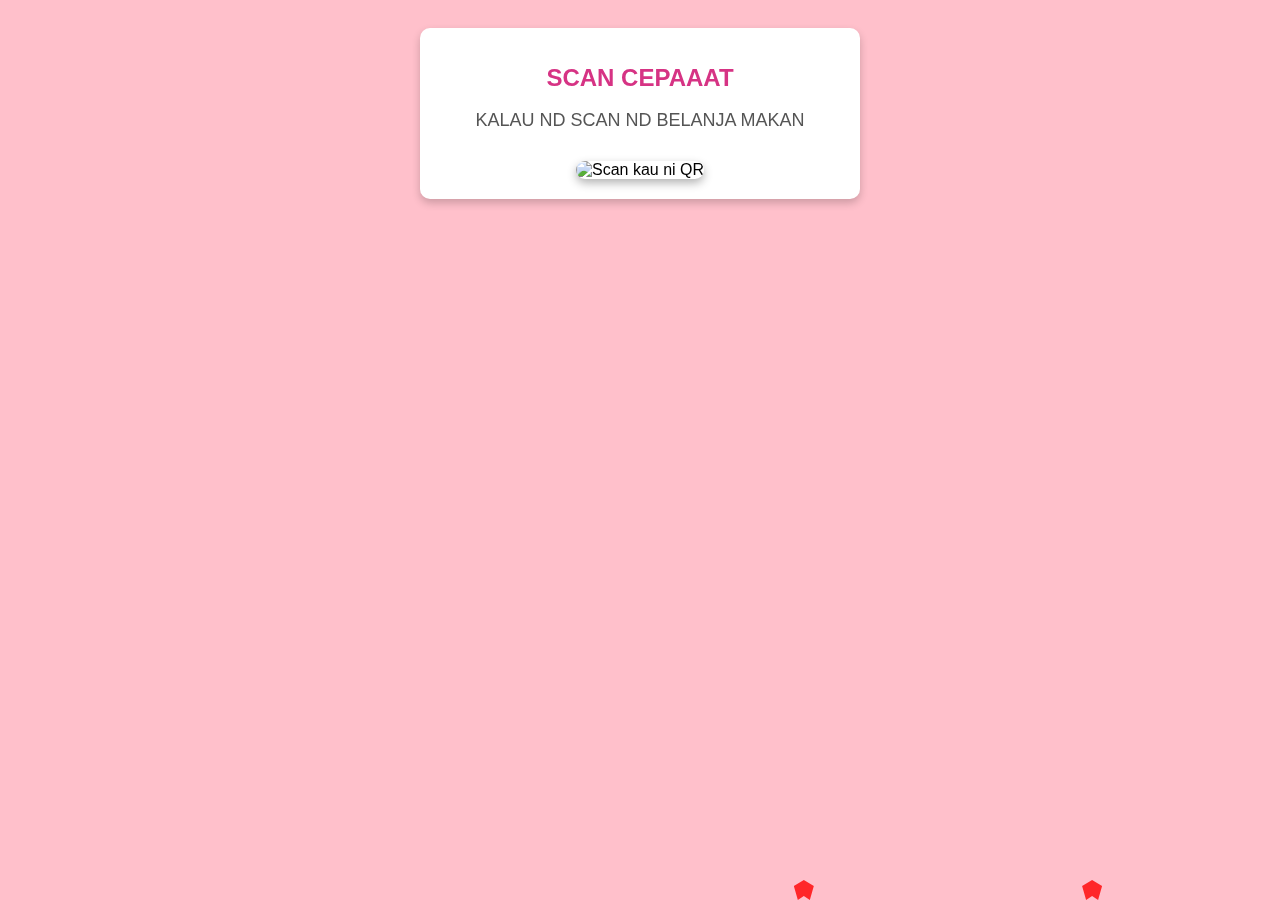
==== index.html @ 8c653ecb "Add files via upload" ====
<!DOCTYPE html>
<html lang="en">
<head>
    <meta charset="UTF-8">
    <meta name="viewport" content="width=device-width, initial-scale=1.0">
    <title>Please Scan To Enter Babygurl<3</title>
    <link rel="stylesheet" href="styles.css">
</head>
<body>
    <!-- Floating Hearts Container -->
    <div class="hearts-container"></div>

    <div class="container">
        <h1>SCAN CEPAAAT</h1>
        <p>KALAU ND SCAN ND BELANJA MAKAN</p>
        <img src="img/QR_code.png" alt="Scan kau ni QR">
    </div>

    <!-- Background Music (Auto-play) -->
    <audio id="bg-music" autoplay loop>
        <source src="background sound\So High - Doja Cat [instrumental].mp3" type="audio/mpeg">
    </audio>

    <!-- QR Code Redirect Script -->
    <script>
        function checkQRCodeScan() {
            // Simulate QR scan detection (replace with actual QR scan logic)
            setTimeout(() => {
                window.location.href = "main.html"; // Redirect after scan
            }, 5000); // Redirect in 5 seconds
        }

        // Start checking for QR scan
        document.addEventListener("DOMContentLoaded", checkQRCodeScan);

        // Floating Hearts Effect
        function createHeart() {
            const heart = document.createElement("div");
            heart.classList.add("heart");
            heart.style.left = Math.random() * 100 + "vw";
            heart.style.animationDuration = Math.random() * 3 + 2 + "s";
            document.querySelector(".hearts-container").appendChild(heart);

            setTimeout(() => {
                heart.remove();
            }, 5000);
        }

        setInterval(createHeart, 300);
    </script>
</body>
</html>
---- styles.css ----
/* General Styles */
body {
    background-color: #FFC0CB;
    font-family: Arial, sans-serif;
    text-align: center;
    padding: 20px;
    overflow-x: hidden; /* Prevents horizontal scroll */
    overflow-y: auto;   /* Allows vertical scrolling */
}

/* Container for content */
.container, .surprise-container {
    max-width: 400px;
    margin: auto;
    background: white;
    padding: 20px;
    border-radius: 10px;
    box-shadow: 0 4px 8px rgba(0, 0, 0, 0.2);
    animation: fadeIn 1.5s ease-in-out;
    position: relative;
    z-index: 10;
}

/* Image Styling */
img, .popup-image {
    width: 200px;
    margin-top: 10px;
    border-radius: 10px;
    box-shadow: 0 4px 10px rgba(0, 0, 0, 0.3);
    animation: pulse 2s infinite alternate;
}

h1 {
    font-size: 24px;
    color: #D63384;
    animation: slideIn 1s ease-in-out;
}

p {
    font-size: 18px;
    color: #555;
    margin-bottom: 20px;
}

/* Floating Hearts Animation */
.hearts-container {
    position: fixed;
    top: 0;
    left: 0;
    width: 100%;
    height: 100%;
    pointer-events: none;
    overflow: hidden;
}

.heart {
    position: absolute;
    bottom: 0;
    width: 20px;
    height: 20px;
    background-color: red;
    clip-path: polygon(50% 0%, 100% 30%, 80% 100%, 50% 80%, 20% 100%, 0% 30%);
    opacity: 0.8;
    animation: floatUp 5s linear infinite;
}

/* Confetti Button Styling */
button {
    background-color: #FF69B4;
    color: white;
    padding: 10px 20px;
    font-size: 18px;
    border: none;
    border-radius: 5px;
    cursor: pointer;
    animation: pulse 2s infinite alternate;
}

button:hover {
    background-color: #D63384;
}

/* Keyframe Animations */
@keyframes floatUp {
    0% {
        transform: translateY(0) scale(0.5);
        opacity: 1;
    }
    50% {
        transform: translateY(-50vh) scale(1);
        opacity: 0.8;
    }
    100% {
        transform: translateY(-100vh) scale(1.5);
        opacity: 0;
    }
}

@keyframes fadeIn {
    from {
        opacity: 0;
        transform: translateY(-20px);
    }
    to {
        opacity: 1;
        transform: translateY(0);
    }
}

@keyframes slideIn {
    from {
        opacity: 0;
        transform: translateY(-10px);
    }
    to {
        opacity: 1;
        transform: translateY(0);
    }
}

@keyframes pulse {
    from {
        transform: scale(1);
    }
    to {
        transform: scale(1.05);
    }
}

/* Special Credit Text */
.credit-text {
    font-size: 24px;
    color: #D63384;
    font-weight: bold;
    text-align: center;
}
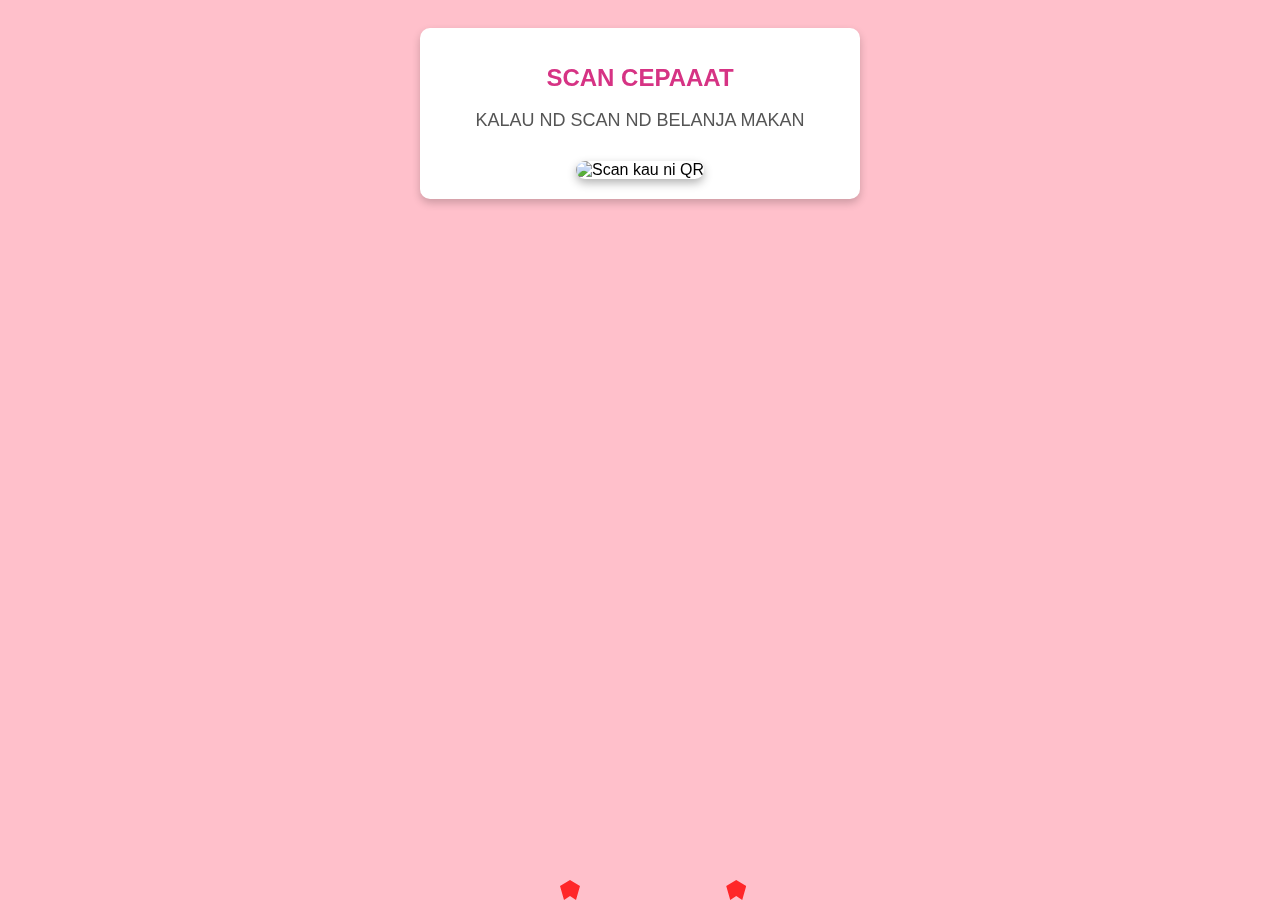
==== commit 24f3cb41: "Update index.html" ====
--- a/index.html
+++ b/index.html
@@ -7,7 +7,6 @@
     <link rel="stylesheet" href="styles.css">
 </head>
 <body>
-    <!-- Floating Hearts Container -->
     <div class="hearts-container"></div>
 
     <div class="container">
@@ -16,24 +15,19 @@
         <img src="img/QR_code.png" alt="Scan kau ni QR">
     </div>
 
-    <!-- Background Music (Auto-play) -->
     <audio id="bg-music" autoplay loop>
         <source src="background sound\So High - Doja Cat [instrumental].mp3" type="audio/mpeg">
     </audio>
 
-    <!-- QR Code Redirect Script -->
     <script>
         function checkQRCodeScan() {
-            // Simulate QR scan detection (replace with actual QR scan logic)
             setTimeout(() => {
-                window.location.href = "main.html"; // Redirect after scan
-            }, 5000); // Redirect in 5 seconds
+                window.location.href = "main.html";
+            }, 15000);
         }
 
-        // Start checking for QR scan
         document.addEventListener("DOMContentLoaded", checkQRCodeScan);
 
-        // Floating Hearts Effect
         function createHeart() {
             const heart = document.createElement("div");
             heart.classList.add("heart");
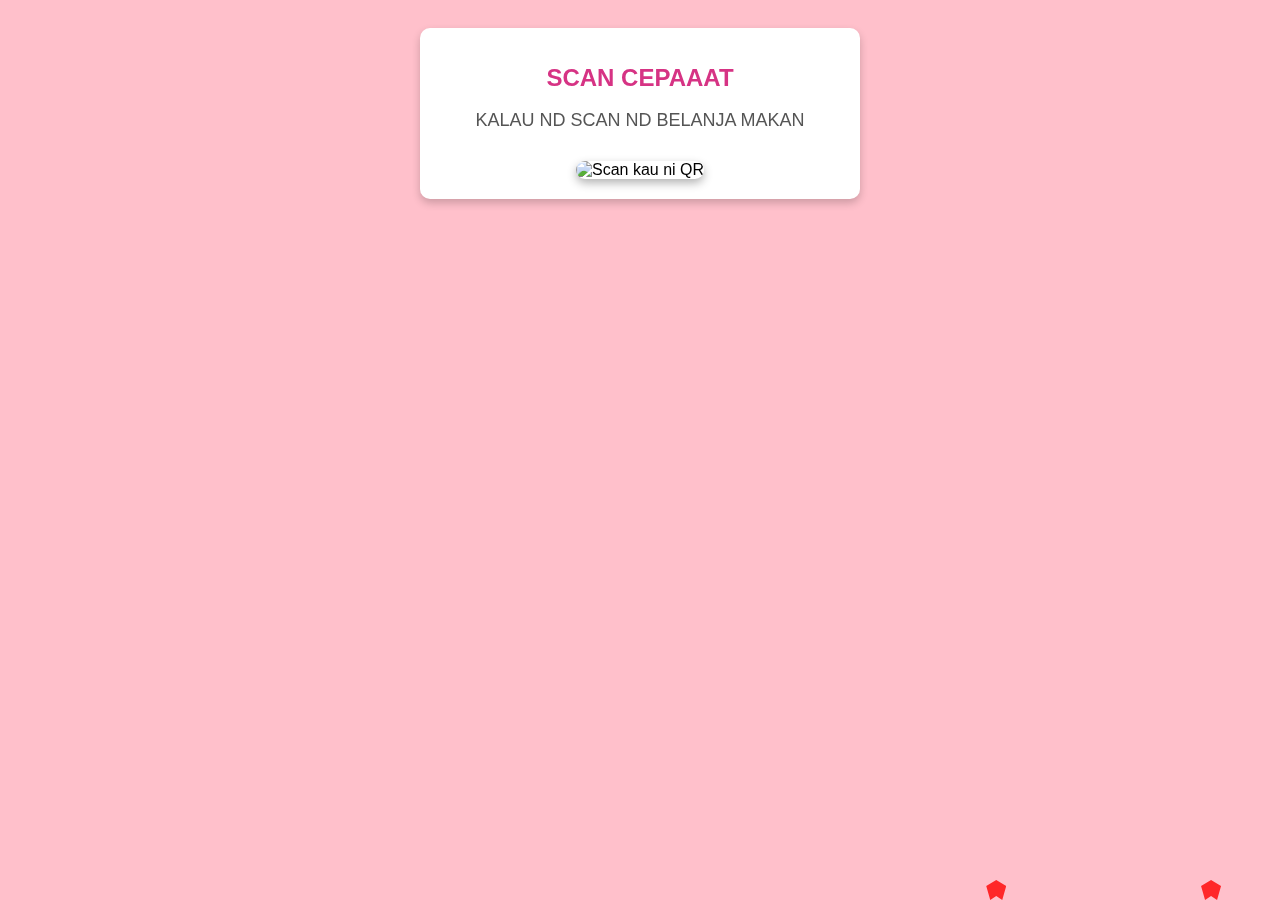
==== commit c8c29216: "index.html" ====
--- a/index.html
+++ b/index.html
@@ -16,7 +16,7 @@
     </div>
 
     <audio id="bg-music" autoplay loop>
-        <source src="background sound\So High - Doja Cat [instrumental].mp3" type="audio/mpeg">
+        <source src="https://mightybanana14.github.io/testing/So High - Doja Cat [instrumental].mp3" type="audio/mpeg">
     </audio>
 
     <script>
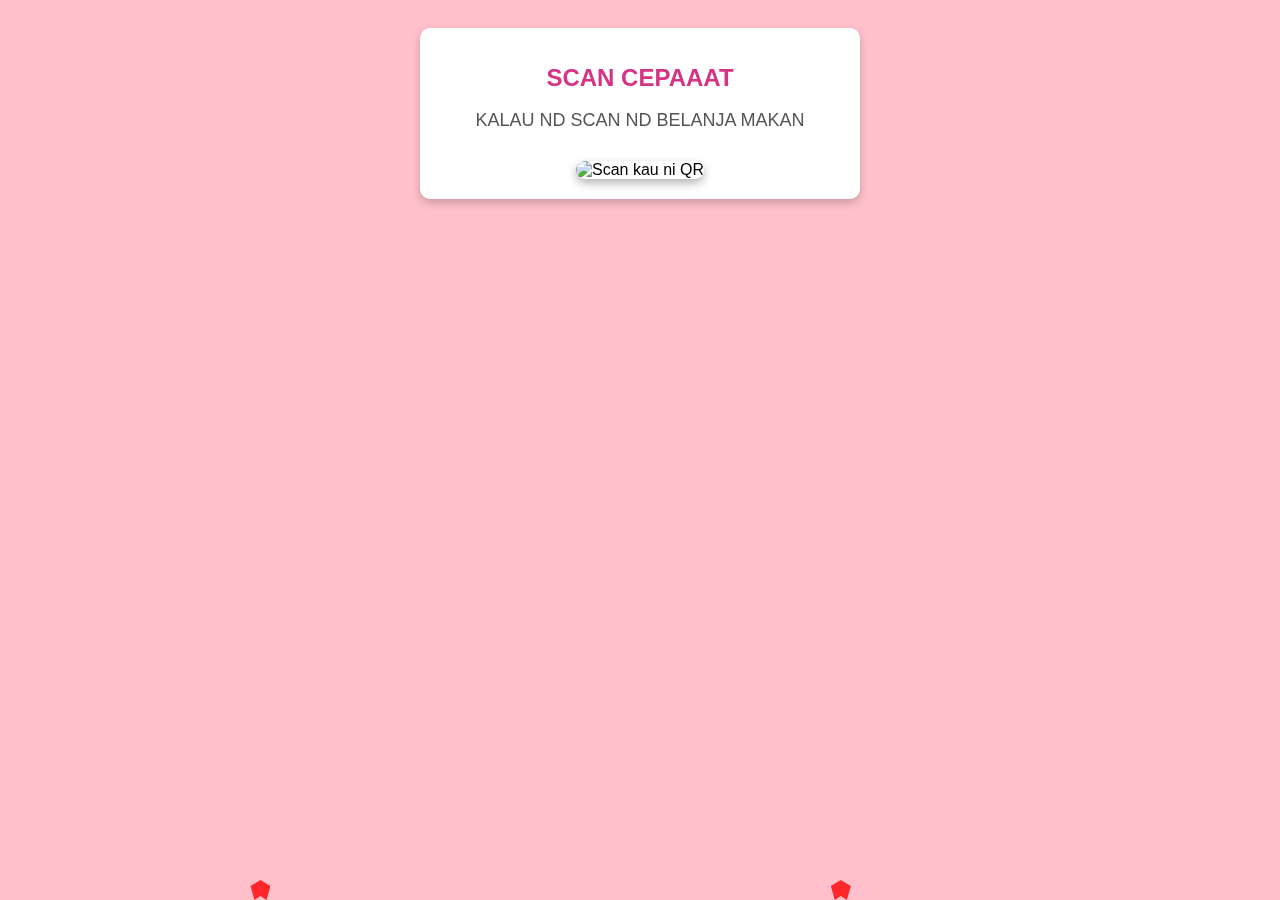
==== commit 0d7c72f8: "index.html" ====
--- a/index.html
+++ b/index.html
@@ -16,7 +16,7 @@
     </div>
 
     <audio id="bg-music" autoplay loop>
-        <source src="https://mightybanana14.github.io/testing/So High - Doja Cat [instrumental].mp3" type="audio/mpeg">
+        <source src="background sound\So High - Doja Cat [instrumental].mp3" type="audio/mpeg">
     </audio>
 
     <script>
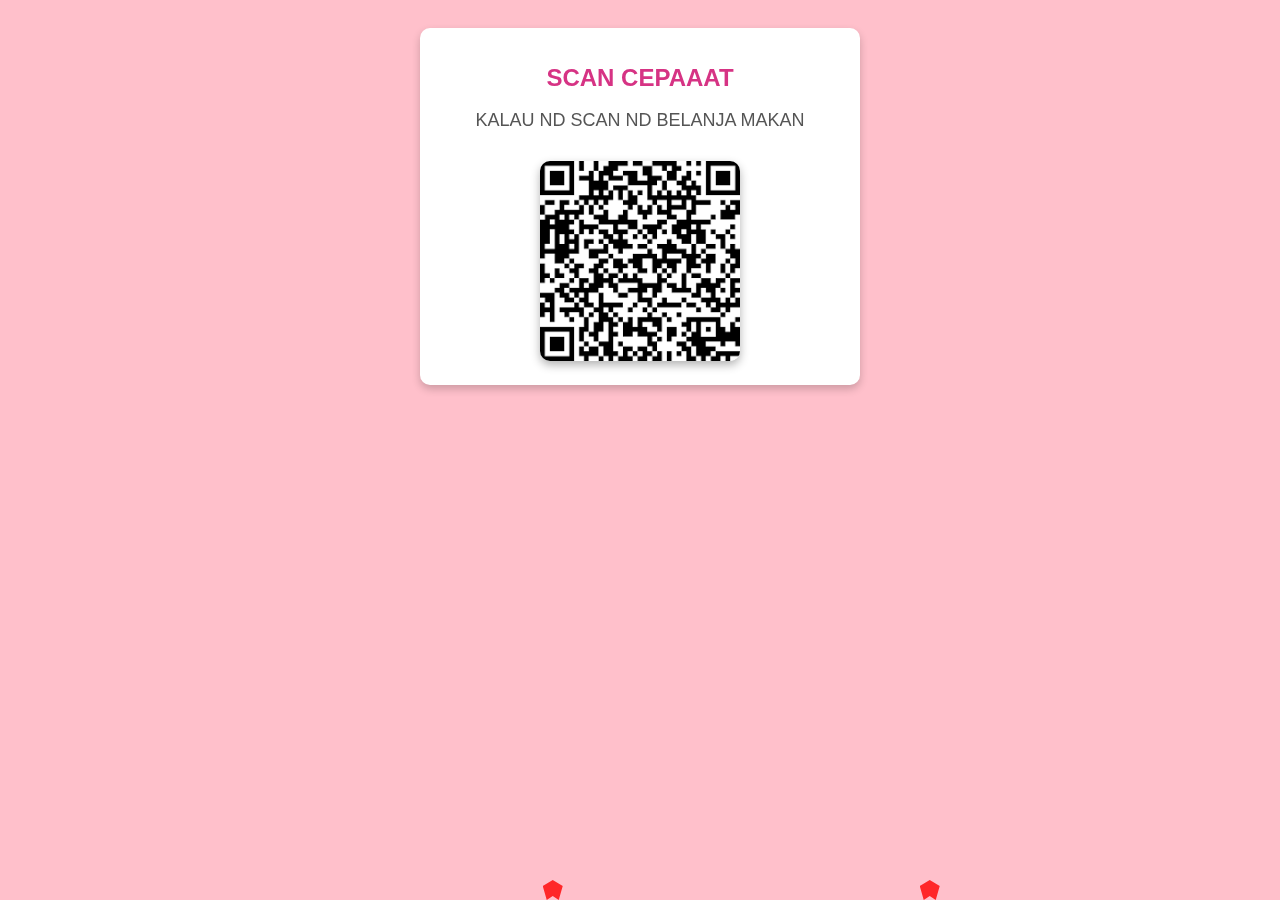
==== commit 5847d107: "index.html" ====
--- a/index.html
+++ b/index.html
@@ -16,7 +16,7 @@
     </div>
 
     <audio id="bg-music" autoplay loop>
-        <source src="background sound\So High - Doja Cat [instrumental].mp3" type="audio/mpeg">
+        <source src="background sound/So High - Doja Cat [instrumental].mp3" type="audio/mpeg">
     </audio>
 
     <script>
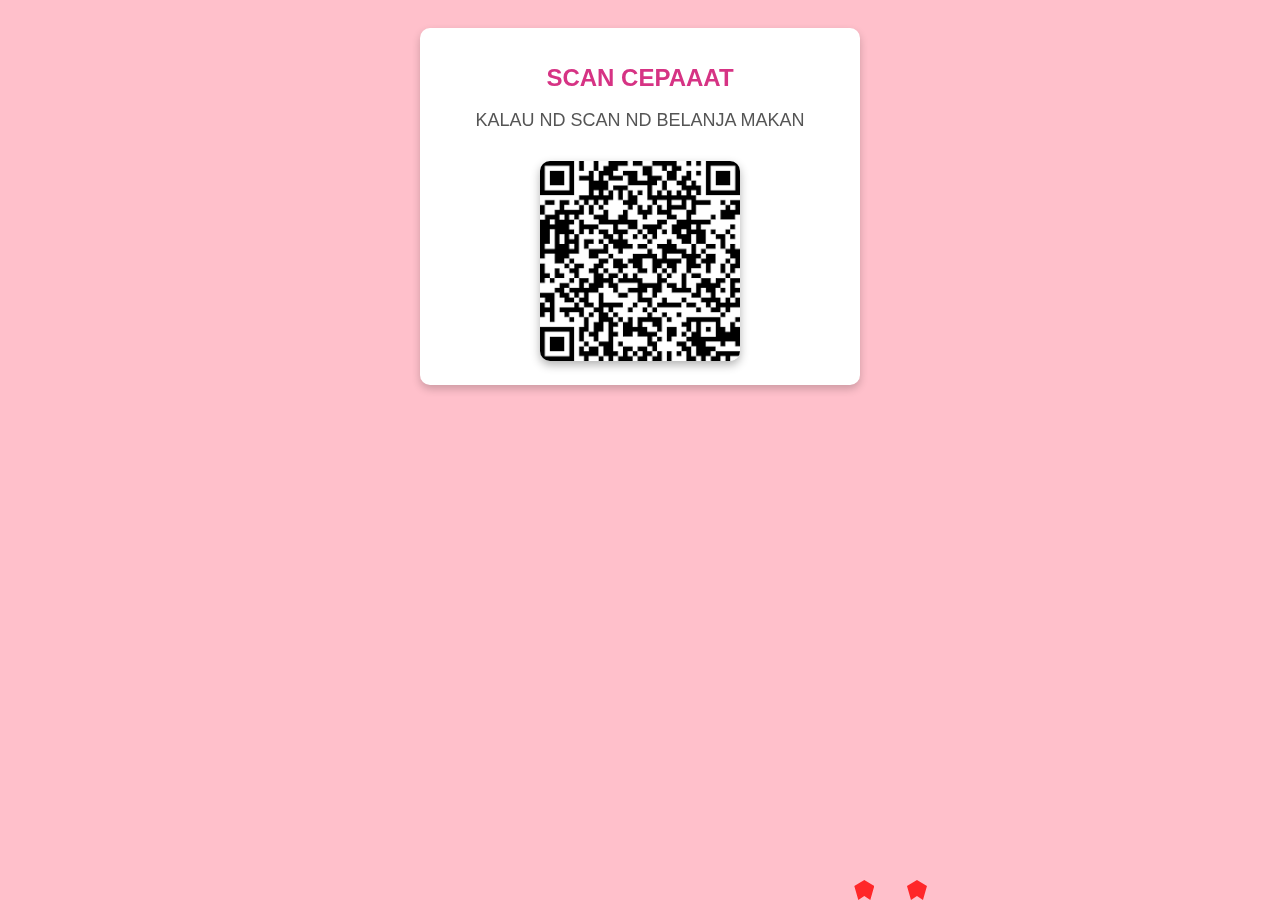
==== commit 8ab8e02a: "index.html" ====
--- a/index.html
+++ b/index.html
@@ -23,7 +23,7 @@
         function checkQRCodeScan() {
             setTimeout(() => {
                 window.location.href = "main.html";
-            }, 15000);
+            }, 3000);
         }
 
         document.addEventListener("DOMContentLoaded", checkQRCodeScan);
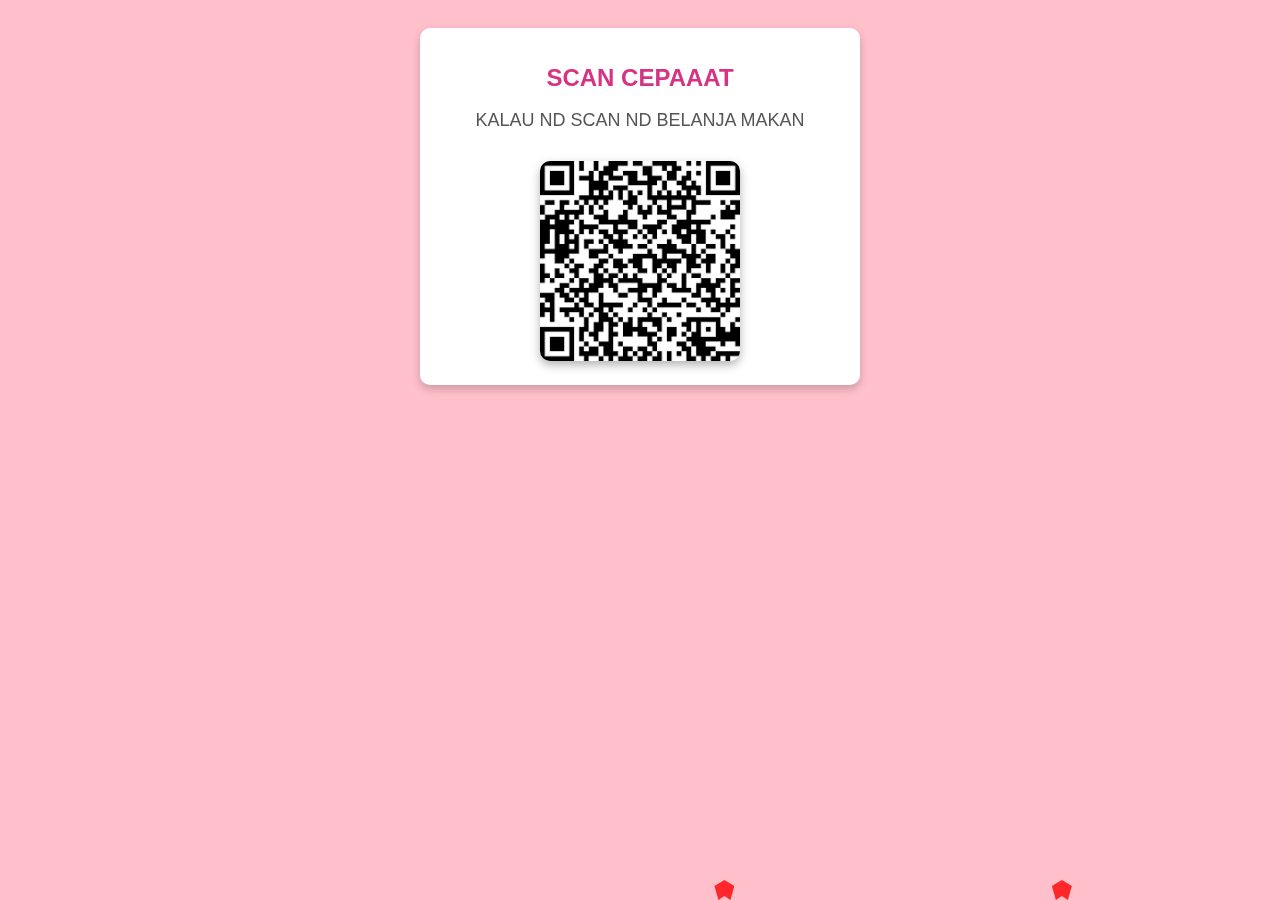
==== commit d043afbf: "index.html" ====
--- a/index.html
+++ b/index.html
@@ -16,7 +16,7 @@
     </div>
 
     <audio id="bg-music" autoplay loop>
-        <source src="background sound/So High - Doja Cat [instrumental].mp3" type="audio/mpeg">
+        <source src="background sound/So High - Doja Cat.mp3" type="audio/mpeg">
     </audio>
 
     <script>
